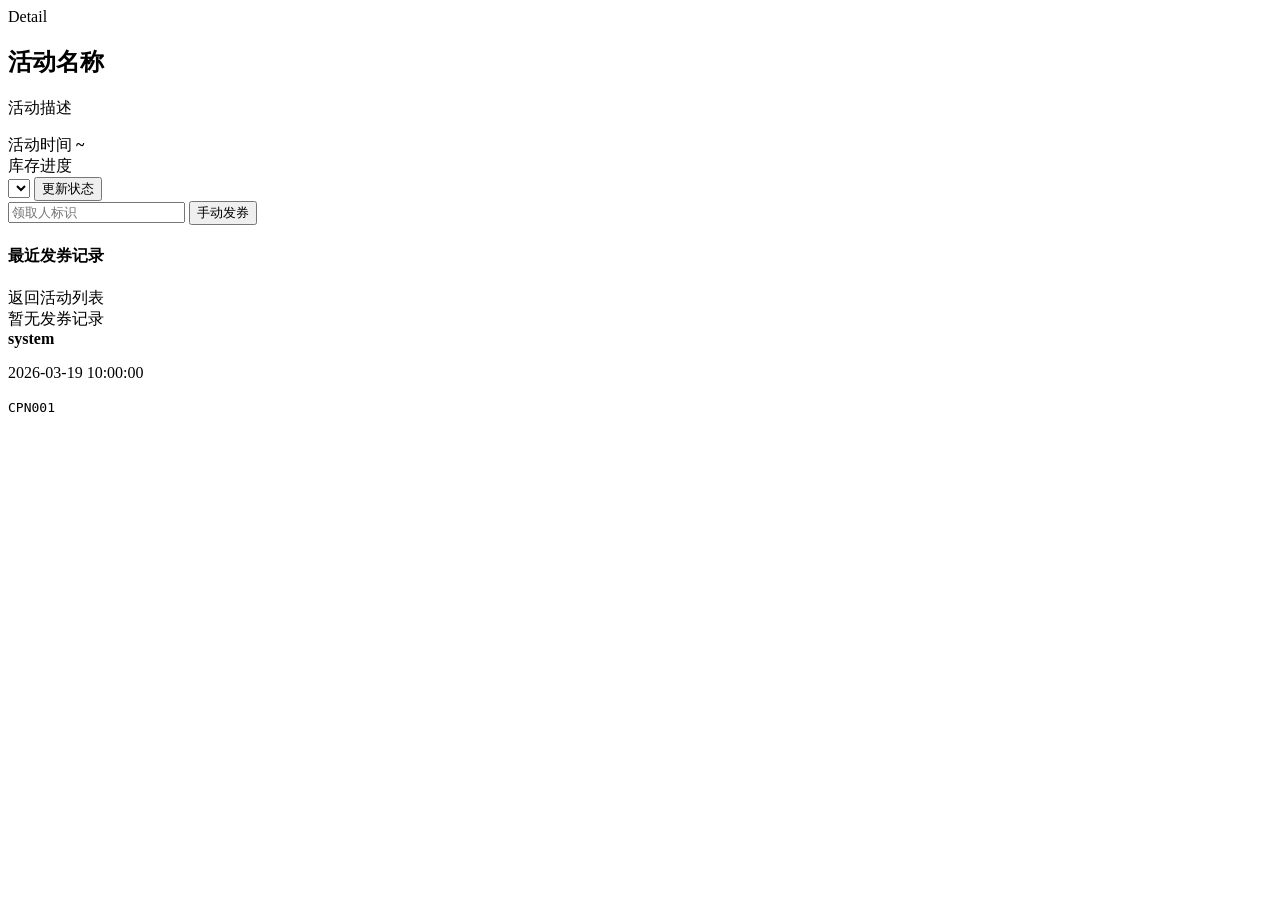
==== src/main/resources/templates/activity-detail.html @ 98de6ea1 "feat: 完善后台管理能力" ====
<!DOCTYPE html>
<html lang="zh-CN" xmlns:th="http://www.thymeleaf.org" th:replace="fragments :: layout('活动详情', ~{::section})">
<section class="activity-page">
    <div class="panel glass-panel">
        <div class="activity-card-top">
            <div>
                <span class="panel-tag">Detail</span>
                <h1 th:text="${activity.name}">活动名称</h1>
                <p class="activity-desc" th:text="${activity.description}">活动描述</p>
            </div>
            <span class="activity-id" th:text="'ID #' + ${activity.id}"></span>
        </div>
        <div class="metric-row">
            <div class="metric-box">
                <span>活动时间</span>
                <strong><span th:text="${#temporals.format(activity.startTime, 'yyyy-MM-dd HH:mm')}"></span> ~ <span th:text="${#temporals.format(activity.endTime, 'yyyy-MM-dd HH:mm')}"></span></strong>
            </div>
            <div class="metric-box">
                <span>库存进度</span>
                <strong th:text="${activity.issuedStock} + ' / ' + ${activity.totalStock}"></strong>
            </div>
        </div>
        <div class="progress-track">
            <div class="progress-fill" th:style="'width:' + (${activity.totalStock} > 0 ? (${activity.issuedStock * 100 / activity.totalStock}) : 0) + '%' "></div>
        </div>
        <div class="action-grid detail-actions">
            <form method="post" th:action="@{'/activities/' + ${activity.id} + '/status'}" class="inline-form card-form">
                <select name="status">
                    <option th:each="status : ${statuses}" th:value="${status}" th:text="${status}" th:selected="${status == activity.status}"></option>
                </select>
                <button type="submit">更新状态</button>
            </form>
            <form method="post" th:action="@{'/api/activities/' + ${activity.id} + '/issue'}" class="inline-form card-form">
                <input name="claimant" placeholder="领取人标识" />
                <button type="submit">手动发券</button>
            </form>
        </div>
    </div>

    <div class="panel glass-panel claim-section detail-claims">
        <div class="claim-header">
            <h4>最近发券记录</h4>
            <a class="button-link" th:href="@{/activities}">返回活动列表</a>
        </div>
        <div class="empty-state" th:if="${#lists.isEmpty(claims)}">暂无发券记录</div>
        <div class="claim-list" th:if="${!#lists.isEmpty(claims)}">
            <div class="claim-item" th:each="claim : ${claims}">
                <div>
                    <strong th:text="${claim.claimant}">system</strong>
                    <p th:text="${#temporals.format(claim.claimedAt, 'yyyy-MM-dd HH:mm:ss')}">2026-03-19 10:00:00</p>
                </div>
                <code th:text="${claim.couponCode}">CPN001</code>
            </div>
        </div>
    </div>
</section>
</html>
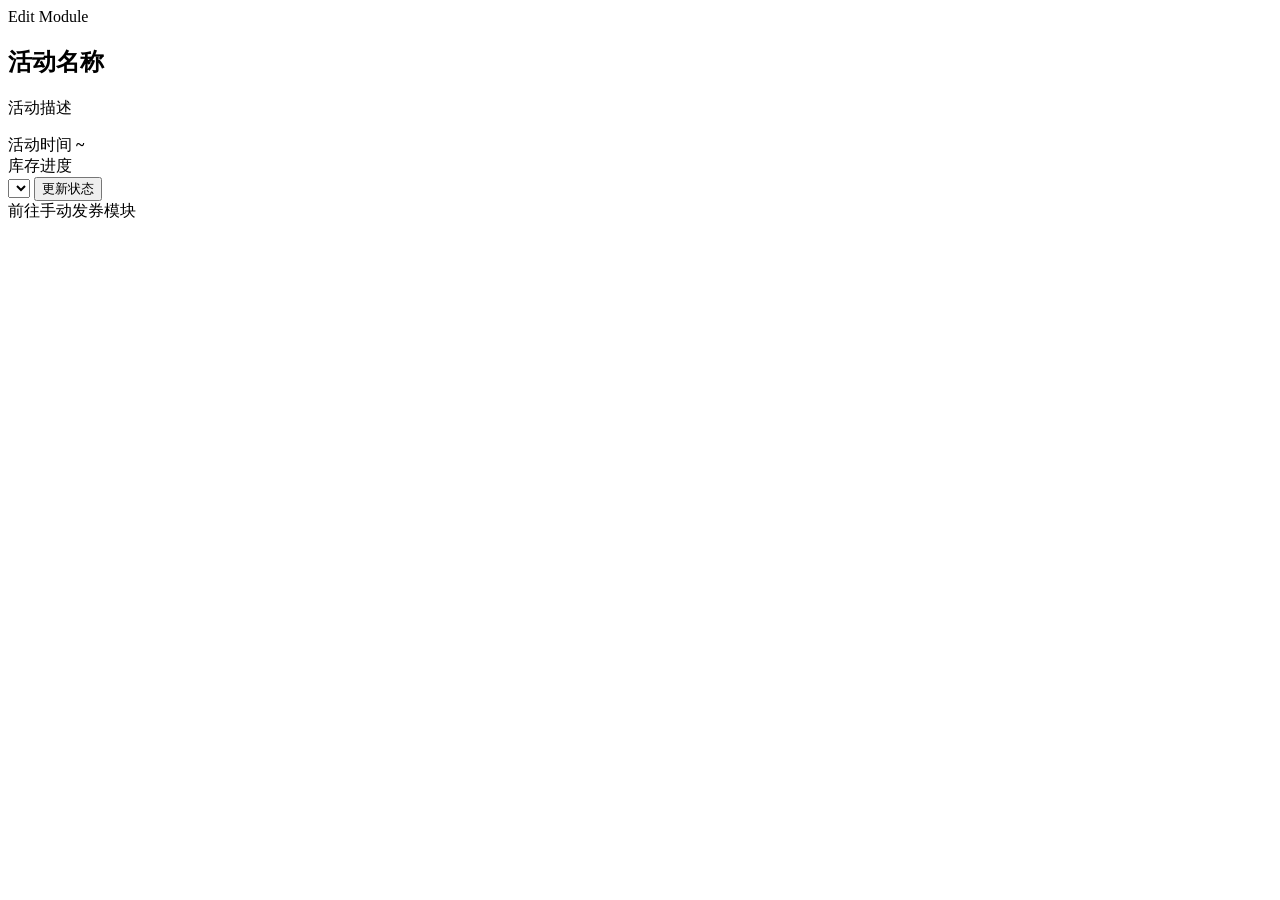
==== commit 25117708: "拆分活动模块并为列表增加分页" ====
--- a/src/main/resources/templates/activity-detail.html
+++ b/src/main/resources/templates/activity-detail.html
@@ -1,10 +1,10 @@
 <!DOCTYPE html>
-<html lang="zh-CN" xmlns:th="http://www.thymeleaf.org" th:replace="fragments :: layout('活动详情', ~{::section})">
+<html lang="zh-CN" xmlns:th="http://www.thymeleaf.org" th:replace="fragments :: layout('活动编辑', ~{::section})">
 <section class="activity-page">
     <div class="panel glass-panel">
         <div class="activity-card-top">
             <div>
-                <span class="panel-tag">Detail</span>
+                <span class="panel-tag">Edit Module</span>
                 <h1 th:text="${activity.name}">活动名称</h1>
                 <p class="activity-desc" th:text="${activity.description}">活动描述</p>
             </div>
@@ -30,27 +30,7 @@
                 </select>
                 <button type="submit">更新状态</button>
             </form>
-            <form method="post" th:action="@{'/api/activities/' + ${activity.id} + '/issue'}" class="inline-form card-form">
-                <input name="claimant" placeholder="领取人标识" />
-                <button type="submit">手动发券</button>
-            </form>
-        </div>
-    </div>
-
-    <div class="panel glass-panel claim-section detail-claims">
-        <div class="claim-header">
-            <h4>最近发券记录</h4>
-            <a class="button-link" th:href="@{/activities}">返回活动列表</a>
-        </div>
-        <div class="empty-state" th:if="${#lists.isEmpty(claims)}">暂无发券记录</div>
-        <div class="claim-list" th:if="${!#lists.isEmpty(claims)}">
-            <div class="claim-item" th:each="claim : ${claims}">
-                <div>
-                    <strong th:text="${claim.claimant}">system</strong>
-                    <p th:text="${#temporals.format(claim.claimedAt, 'yyyy-MM-dd HH:mm:ss')}">2026-03-19 10:00:00</p>
-                </div>
-                <code th:text="${claim.couponCode}">CPN001</code>
-            </div>
+            <a class="button-link" th:href="@{/activities/issue(activityId=${activity.id})}">前往手动发券模块</a>
         </div>
     </div>
 </section>
